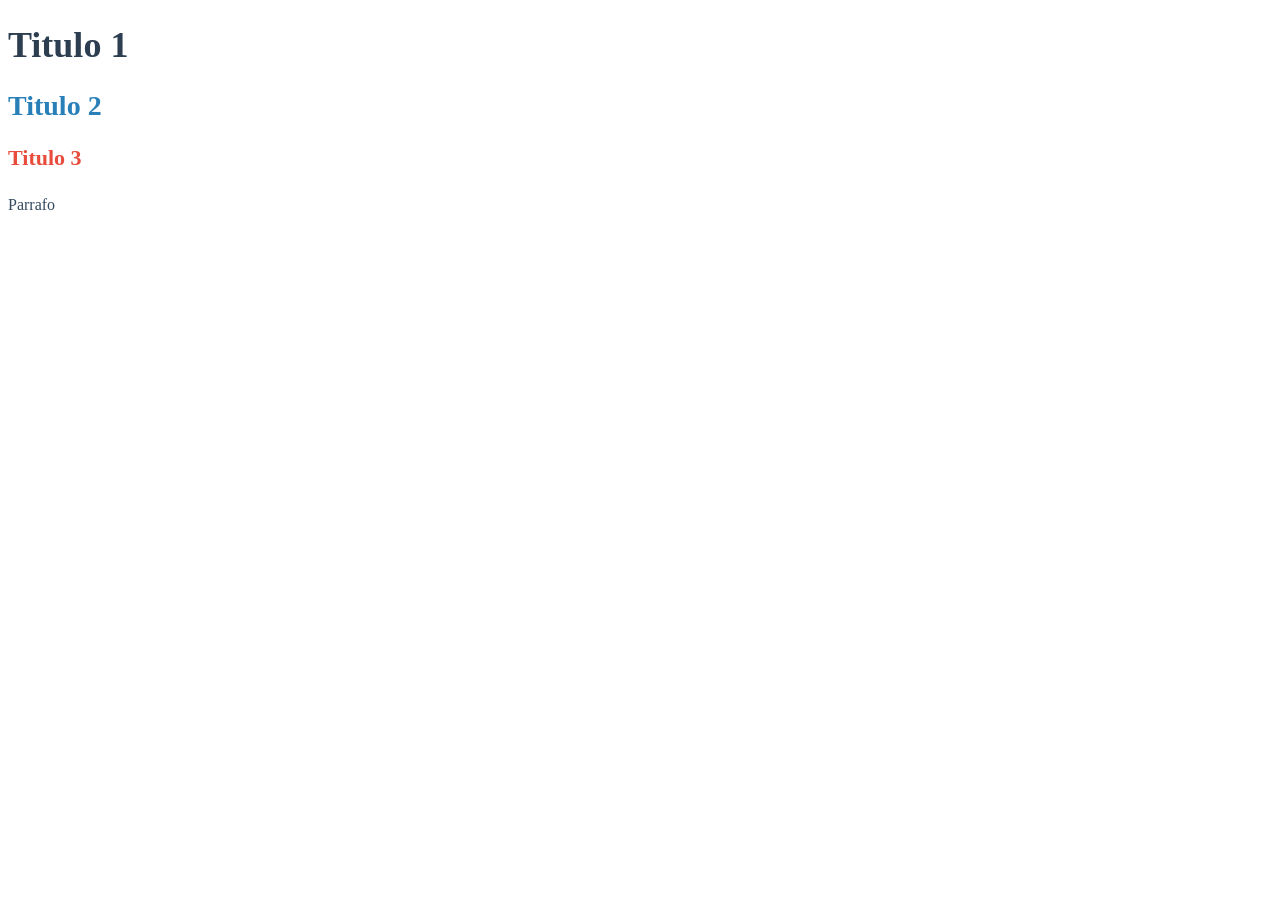
==== colores_y_fuentes.html @ 84089542 "Rename colores_y_fuentes to colores_y_fuentes.html" ====
<!DOCTYPE html>
<html lang="es">
<head>
    <meta charset="UTF-8">
    <meta name="viewport" content="width=device-width, initial-scale=1.0">
    <title>Colores y fuentes</title>
</head>
<style>
h1 {
    color: #2c3e50;
    font-size: 36px;
}

h2 {
    color: #2980b9;
    font-size: 28px;
}

h3 {
    color: #e74c3c;
    font-size: 22px;
}

p {
    color: #34495e;
    font-size: 16px;
    line-height: 1.5;
}
</style>
<body>
    <h1>Titulo 1</h1>
    <h2>Titulo 2</h2>
    <h3>Titulo 3</h3>
    <p>Parrafo</p>
</body>
</html>
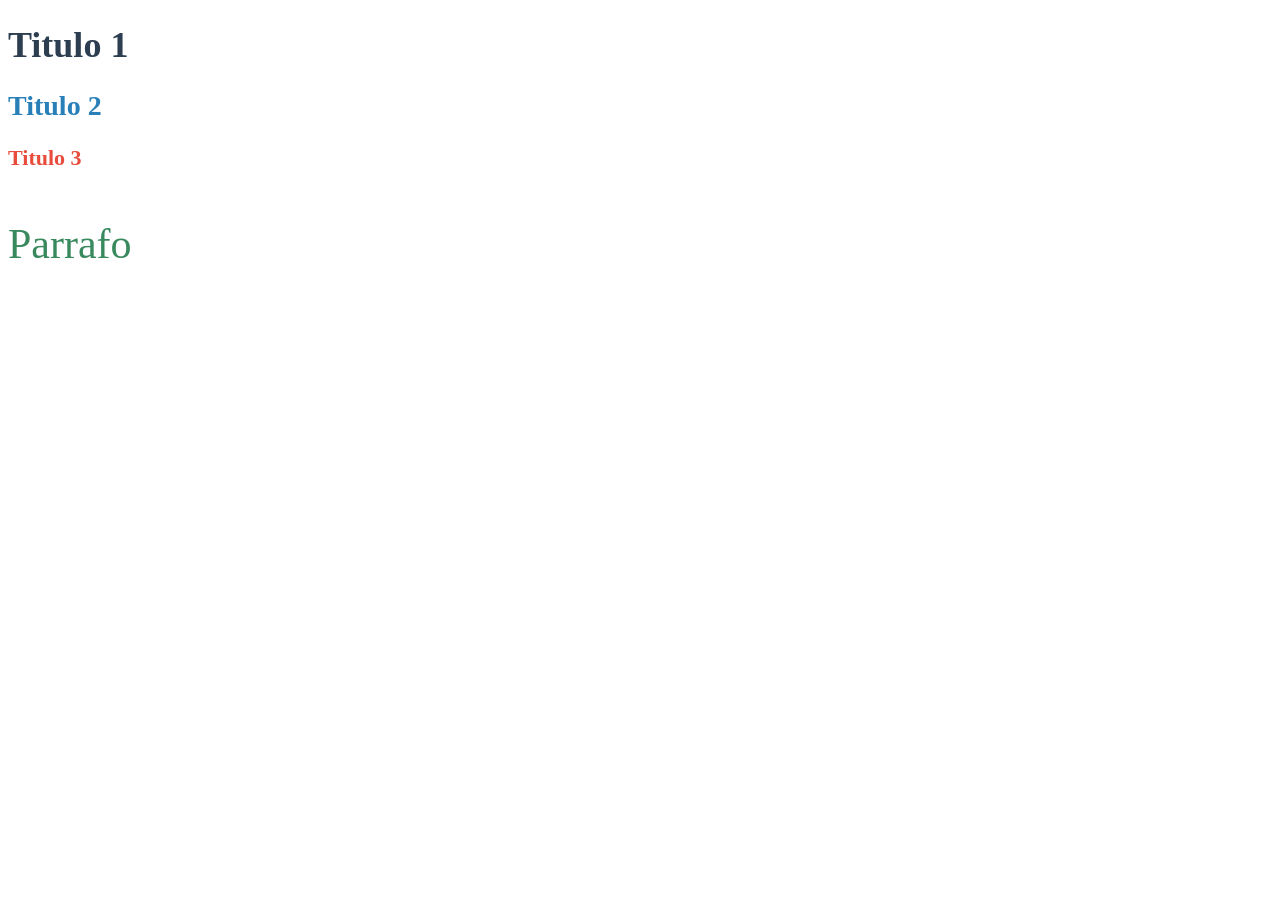
==== commit 7ebb8f7b: "Update colores_y_fuentes.html" ====
--- a/colores_y_fuentes.html
+++ b/colores_y_fuentes.html
@@ -22,8 +22,8 @@
 }
 
 p {
-    color: #34495e;
-    font-size: 16px;
+    color: #38895e;
+    font-size: 42px;
     line-height: 1.5;
 }
 </style>
